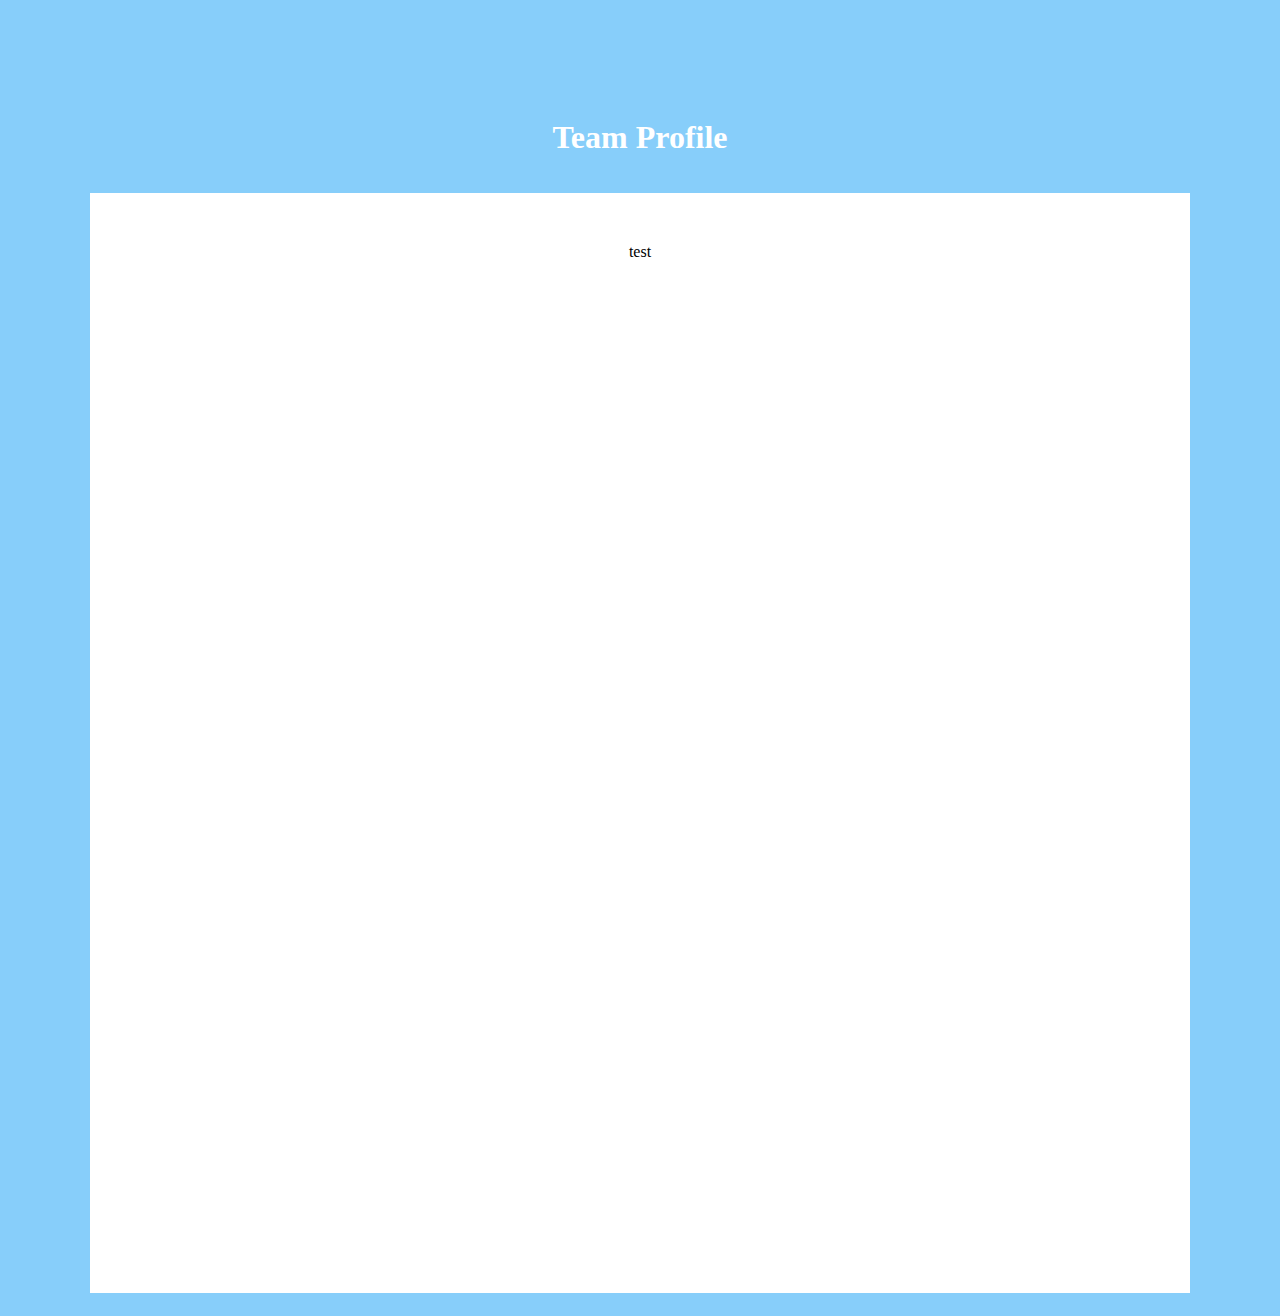
==== index.html @ e206a9c9 "Add files via upload" ====
<!DOCTYPE html>
<html lang="en">
<head>
    <meta charset="UTF-8">
    <meta name="viewport" content="width=device-width, initial-scale=1.0">
    <meta http-equiv="X-UA-Compatible" content="ie=edge">
    <title>Document</title>
    <link href="css/styles.css" rel="stylesheet">
    <style>
        
body {
    background-color: lightskyblue;
}
h1 {
    color: white;
    text-align: center;
}


div {
  background-color: white;
  width: 1000px;
  height: 1000px;
  border: 15px solid lightskyblue;
  padding: 50px;
  margin: auto;
  text-align: center;
}
        </style>
</head>
<body>
    <br><br><br><br> <br><h1>Team Profile</h1>
    <div>test</div>
</body>
</html>
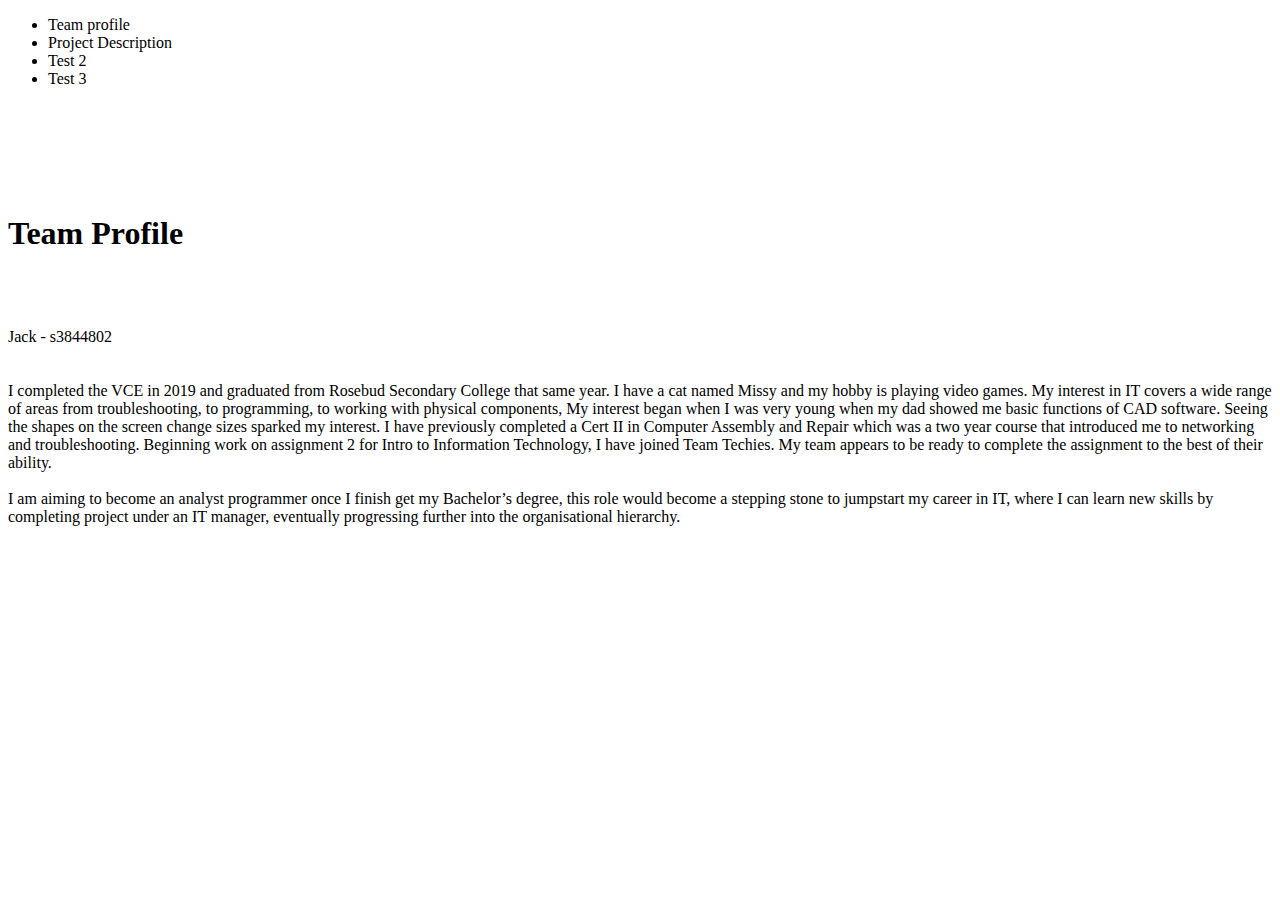
==== commit ecb2ff97: "Update index.html" ====
--- a/index.html
+++ b/index.html
@@ -6,30 +6,23 @@
     <meta http-equiv="X-UA-Compatible" content="ie=edge">
     <title>Document</title>
     <link href="css/styles.css" rel="stylesheet">
-    <style>
-        
-body {
-    background-color: lightskyblue;
-}
-h1 {
-    color: white;
-    text-align: center;
-}
+  
+</head>
 
-
-div {
-  background-color: white;
-  width: 1000px;
-  height: 1000px;
-  border: 15px solid lightskyblue;
-  padding: 50px;
-  margin: auto;
-  text-align: center;
-}
-        </style>
-</head>
+<ul>
+    <li>Team profile</li>
+    <li>Project Description</li>
+    <li>Test 2</li>
+    <li>Test 3</li>
+  </ul>
+  
 <body>
+    
     <br><br><br><br> <br><h1>Team Profile</h1>
-    <div>test</div>
+    <div><p><br><br><br>Jack - s3844802<br><br><br>
+        I completed the VCE in 2019 and graduated from Rosebud Secondary College that same year. I have a cat named Missy and my hobby is playing video games. My interest in IT covers a wide range of areas from troubleshooting, to programming, to working with physical components, My interest began when I was very young when my dad showed me basic functions of CAD software. Seeing the shapes on the screen change sizes sparked my interest. I have previously completed a Cert II in Computer Assembly and Repair which was a two year course that introduced me to networking and troubleshooting. Beginning work on assignment 2 for Intro to Information Technology, I have joined Team Techies. My team appears to be ready to complete the assignment to the best of their ability.<br><br>
+                                                
+        I am aiming to become an analyst programmer once I finish get my Bachelor’s degree, this role would become a stepping stone to jumpstart my career in IT, where I can learn new skills by completing project under an IT manager, eventually progressing further into the organisational hierarchy.</p>
+        </div>
 </body>
-</html>+</html>
